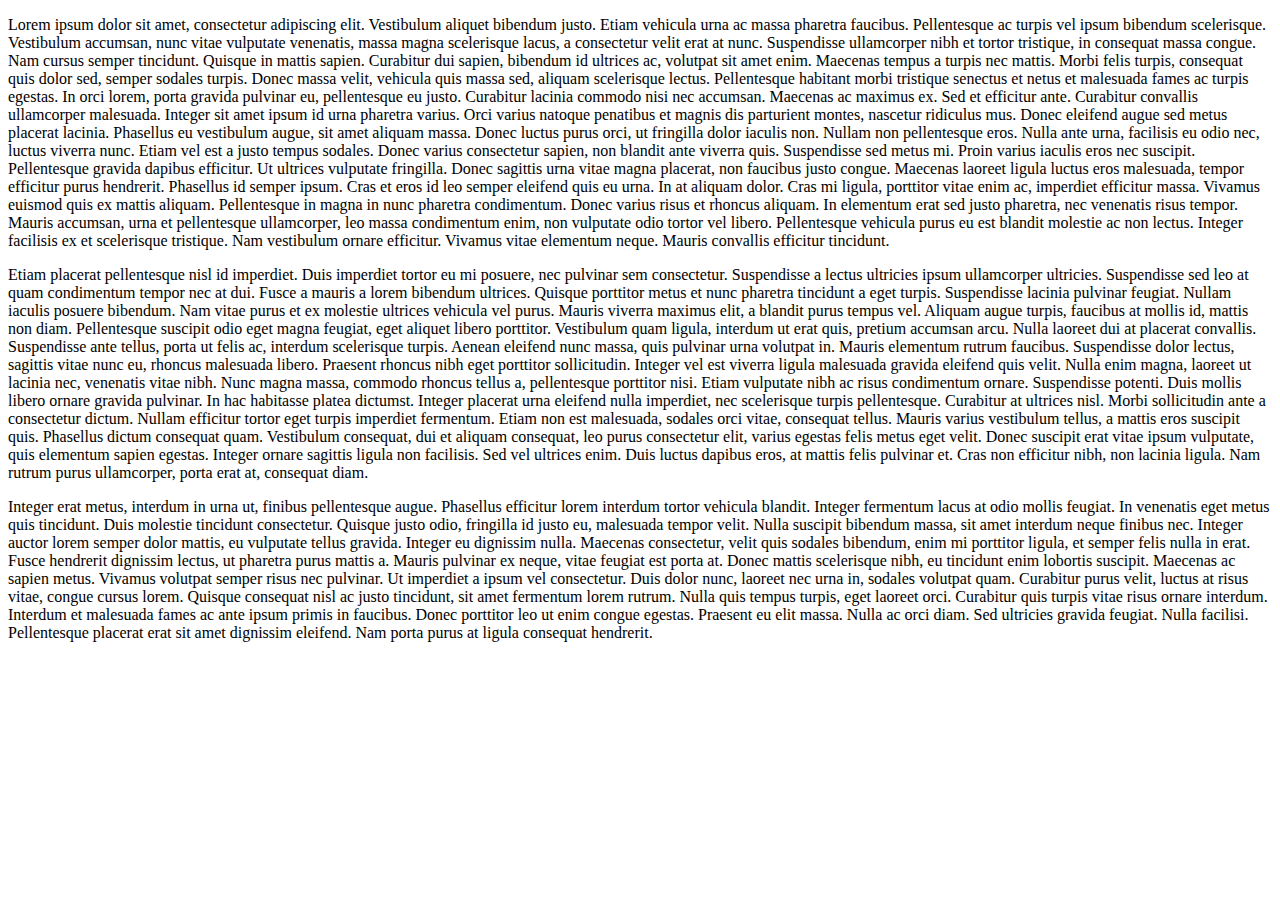
==== index.html @ f7b3c333 "First commit" ====
<!DOCTYPE html>
<html lang="en">
  <head>
    <meta charset="UTF-8" />
    <meta http-equiv="X-UA-Compatible" content="IE=edge" />
    <meta name="viewport" content="width=device-width, initial-scale=1.0" />
    <!-- <link rel="icon" href="" />Notre favicon  -->
    <link href="favicon.ico" rel="icon" type="image/x-icon" />
    <!-- Bootstrap CSS -->
    <link
      href="https://cdn.jsdelivr.net/npm/bootstrap@5.1.3/dist/css/bootstrap.min.css"
      rel="stylesheet"
      integrity="sha384-1BmE4kWBq78iYhFldvKuhfTAU6auU8tT94WrHftjDbrCEXSU1oBoqyl2QvZ6jIW3"
      crossorigin="anonymous"
    />
    <title>Eu - European region countries</title>
  </head>
  <body>
    <nav class="navbar sticky-top navbar-dark bg-dark">
      <span class="navbar-brand mb-0 h1">
        <!-- <img src="eu.png" alt="European Flag" /> -->
      </span>
      <!-- Navbar content -->
    </nav>
    <div>
      <p>
        Lorem ipsum dolor sit amet, consectetur adipiscing elit. Vestibulum
        aliquet bibendum justo. Etiam vehicula urna ac massa pharetra faucibus.
        Pellentesque ac turpis vel ipsum bibendum scelerisque. Vestibulum
        accumsan, nunc vitae vulputate venenatis, massa magna scelerisque lacus,
        a consectetur velit erat at nunc. Suspendisse ullamcorper nibh et tortor
        tristique, in consequat massa congue. Nam cursus semper tincidunt.
        Quisque in mattis sapien. Curabitur dui sapien, bibendum id ultrices ac,
        volutpat sit amet enim. Maecenas tempus a turpis nec mattis. Morbi felis
        turpis, consequat quis dolor sed, semper sodales turpis. Donec massa
        velit, vehicula quis massa sed, aliquam scelerisque lectus. Pellentesque
        habitant morbi tristique senectus et netus et malesuada fames ac turpis
        egestas. In orci lorem, porta gravida pulvinar eu, pellentesque eu
        justo. Curabitur lacinia commodo nisi nec accumsan. Maecenas ac maximus
        ex. Sed et efficitur ante. Curabitur convallis ullamcorper malesuada.
        Integer sit amet ipsum id urna pharetra varius. Orci varius natoque
        penatibus et magnis dis parturient montes, nascetur ridiculus mus. Donec
        eleifend augue sed metus placerat lacinia. Phasellus eu vestibulum
        augue, sit amet aliquam massa. Donec luctus purus orci, ut fringilla
        dolor iaculis non. Nullam non pellentesque eros. Nulla ante urna,
        facilisis eu odio nec, luctus viverra nunc. Etiam vel est a justo tempus
        sodales. Donec varius consectetur sapien, non blandit ante viverra quis.
        Suspendisse sed metus mi. Proin varius iaculis eros nec suscipit.
        Pellentesque gravida dapibus efficitur. Ut ultrices vulputate fringilla.
        Donec sagittis urna vitae magna placerat, non faucibus justo congue.
        Maecenas laoreet ligula luctus eros malesuada, tempor efficitur purus
        hendrerit. Phasellus id semper ipsum. Cras et eros id leo semper
        eleifend quis eu urna. In at aliquam dolor. Cras mi ligula, porttitor
        vitae enim ac, imperdiet efficitur massa. Vivamus euismod quis ex mattis
        aliquam. Pellentesque in magna in nunc pharetra condimentum. Donec
        varius risus et rhoncus aliquam. In elementum erat sed justo pharetra,
        nec venenatis risus tempor. Mauris accumsan, urna et pellentesque
        ullamcorper, leo massa condimentum enim, non vulputate odio tortor vel
        libero. Pellentesque vehicula purus eu est blandit molestie ac non
        lectus. Integer facilisis ex et scelerisque tristique. Nam vestibulum
        ornare efficitur. Vivamus vitae elementum neque. Mauris convallis
        efficitur tincidunt.
      </p>
      Etiam placerat pellentesque nisl id imperdiet. Duis imperdiet tortor eu mi
      posuere, nec pulvinar sem consectetur. Suspendisse a lectus ultricies
      ipsum ullamcorper ultricies. Suspendisse sed leo at quam condimentum
      tempor nec at dui. Fusce a mauris a lorem bibendum ultrices. Quisque
      porttitor metus et nunc pharetra tincidunt a eget turpis. Suspendisse
      lacinia pulvinar feugiat. Nullam iaculis posuere bibendum. Nam vitae purus
      et ex molestie ultrices vehicula vel purus. Mauris viverra maximus elit, a
      blandit purus tempus vel. Aliquam augue turpis, faucibus at mollis id,
      mattis non diam. Pellentesque suscipit odio eget magna feugiat, eget
      aliquet libero porttitor. Vestibulum quam ligula, interdum ut erat quis,
      pretium accumsan arcu. Nulla laoreet dui at placerat convallis.
      Suspendisse ante tellus, porta ut felis ac, interdum scelerisque turpis.
      Aenean eleifend nunc massa, quis pulvinar urna volutpat in. Mauris
      elementum rutrum faucibus. Suspendisse dolor lectus, sagittis vitae nunc
      eu, rhoncus malesuada libero. Praesent rhoncus nibh eget porttitor
      sollicitudin. Integer vel est viverra ligula malesuada gravida eleifend
      quis velit. Nulla enim magna, laoreet ut lacinia nec, venenatis vitae
      nibh. Nunc magna massa, commodo rhoncus tellus a, pellentesque porttitor
      nisi. Etiam vulputate nibh ac risus condimentum ornare. Suspendisse
      potenti. Duis mollis libero ornare gravida pulvinar. In hac habitasse
      platea dictumst. Integer placerat urna eleifend nulla imperdiet, nec
      scelerisque turpis pellentesque. Curabitur at ultrices nisl. Morbi
      sollicitudin ante a consectetur dictum. Nullam efficitur tortor eget
      turpis imperdiet fermentum. Etiam non est malesuada, sodales orci vitae,
      consequat tellus. Mauris varius vestibulum tellus, a mattis eros suscipit
      quis. Phasellus dictum consequat quam. Vestibulum consequat, dui et
      aliquam consequat, leo purus consectetur elit, varius egestas felis metus
      eget velit. Donec suscipit erat vitae ipsum vulputate, quis elementum
      sapien egestas. Integer ornare sagittis ligula non facilisis. Sed vel
      ultrices enim. Duis luctus dapibus eros, at mattis felis pulvinar et. Cras
      non efficitur nibh, non lacinia ligula. Nam rutrum purus ullamcorper,
      porta erat at, consequat diam.
      <p>
        Integer erat metus, interdum in urna ut, finibus pellentesque augue.
        Phasellus efficitur lorem interdum tortor vehicula blandit. Integer
        fermentum lacus at odio mollis feugiat. In venenatis eget metus quis
        tincidunt. Duis molestie tincidunt consectetur. Quisque justo odio,
        fringilla id justo eu, malesuada tempor velit. Nulla suscipit bibendum
        massa, sit amet interdum neque finibus nec. Integer auctor lorem semper
        dolor mattis, eu vulputate tellus gravida. Integer eu dignissim nulla.
        Maecenas consectetur, velit quis sodales bibendum, enim mi porttitor
        ligula, et semper felis nulla in erat. Fusce hendrerit dignissim lectus,
        ut pharetra purus mattis a. Mauris pulvinar ex neque, vitae feugiat est
        porta at. Donec mattis scelerisque nibh, eu tincidunt enim lobortis
        suscipit. Maecenas ac sapien metus. Vivamus volutpat semper risus nec
        pulvinar. Ut imperdiet a ipsum vel consectetur. Duis dolor nunc, laoreet
        nec urna in, sodales volutpat quam. Curabitur purus velit, luctus at
        risus vitae, congue cursus lorem. Quisque consequat nisl ac justo
        tincidunt, sit amet fermentum lorem rutrum. Nulla quis tempus turpis,
        eget laoreet orci. Curabitur quis turpis vitae risus ornare interdum.
        Interdum et malesuada fames ac ante ipsum primis in faucibus. Donec
        porttitor leo ut enim congue egestas. Praesent eu elit massa. Nulla ac
        orci diam. Sed ultricies gravida feugiat. Nulla facilisi. Pellentesque
        placerat erat sit amet dignissim eleifend. Nam porta purus at ligula
        consequat hendrerit.
      </p>
    </div>
  </body>
</html>
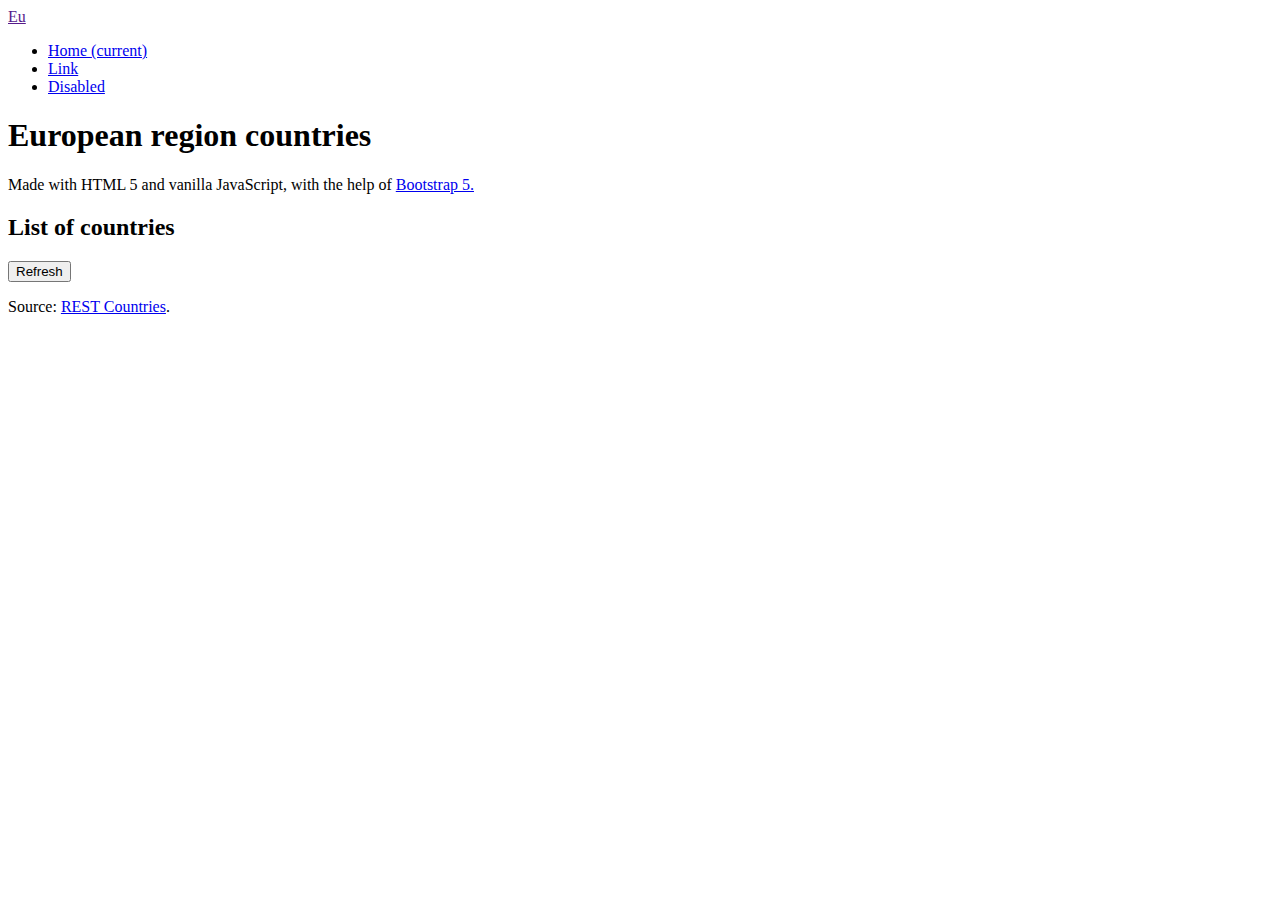
==== commit 3cd55c32: "Commit avant nuit blanche ?" ====
--- a/index.html
+++ b/index.html
@@ -16,107 +16,72 @@
     <title>Eu - European region countries</title>
   </head>
   <body>
-    <nav class="navbar sticky-top navbar-dark bg-dark">
-      <span class="navbar-brand mb-0 h1">
-        <!-- <img src="eu.png" alt="European Flag" /> -->
-      </span>
-      <!-- Navbar content -->
+    <!-- <nav class="navbar sticky-top navbar-expand-xl navbar-dark bg-dark px-4"> -->
+    <!-- dans la classe nav on indique bien que celle-ci sera noire, fixed les dimensions ect -->
+    <!-- <a class="navbar-brand" href="" target="index.html">Eu</a> -->
+
+    <!-- TEST -->
+    <nav class="navbar navbar-expand-md navbar-dark sticky-top bg-dark">
+      <a class="navbar-brand" href="" target="index.html">Eu</a>
+      <div class="collapse navbar-collapse" id="navbarCollapse">
+        <ul class="navbar-nav mr-auto">
+          <li class="nav-item active">
+            <a class="nav-link" href="#"
+              >Home <span class="sr-only">(current)</span></a
+            >
+          </li>
+          <li class="nav-item">
+            <a class="nav-link" href="#">Link</a>
+          </li>
+          <li class="nav-item">
+            <a class="nav-link disabled" href="#">Disabled</a>
+          </li>
+        </ul>
+      </div>
+
+      <!-- target="_blank" ouvre un lien dans un nouvel onglet ou une nouvelle page. -->
+      <!-- <button
+        class="navbar-toggler"
+        type="button"
+        data-toggle="collapse"
+        data-target="#navbarSupportedContent"
+        aria-controls="navbarSupportedContent"
+        aria-expanded="false"
+        aria-label="Toggle navigation"
+      >
+        <span class="navbar-toggler-icon"> </span>
+       
+        <a href="table.html">Table</a>
+        le button et le span permet au texte "Eu" d'agir
+      </button> -->
     </nav>
+
     <div>
-      <p>
-        Lorem ipsum dolor sit amet, consectetur adipiscing elit. Vestibulum
-        aliquet bibendum justo. Etiam vehicula urna ac massa pharetra faucibus.
-        Pellentesque ac turpis vel ipsum bibendum scelerisque. Vestibulum
-        accumsan, nunc vitae vulputate venenatis, massa magna scelerisque lacus,
-        a consectetur velit erat at nunc. Suspendisse ullamcorper nibh et tortor
-        tristique, in consequat massa congue. Nam cursus semper tincidunt.
-        Quisque in mattis sapien. Curabitur dui sapien, bibendum id ultrices ac,
-        volutpat sit amet enim. Maecenas tempus a turpis nec mattis. Morbi felis
-        turpis, consequat quis dolor sed, semper sodales turpis. Donec massa
-        velit, vehicula quis massa sed, aliquam scelerisque lectus. Pellentesque
-        habitant morbi tristique senectus et netus et malesuada fames ac turpis
-        egestas. In orci lorem, porta gravida pulvinar eu, pellentesque eu
-        justo. Curabitur lacinia commodo nisi nec accumsan. Maecenas ac maximus
-        ex. Sed et efficitur ante. Curabitur convallis ullamcorper malesuada.
-        Integer sit amet ipsum id urna pharetra varius. Orci varius natoque
-        penatibus et magnis dis parturient montes, nascetur ridiculus mus. Donec
-        eleifend augue sed metus placerat lacinia. Phasellus eu vestibulum
-        augue, sit amet aliquam massa. Donec luctus purus orci, ut fringilla
-        dolor iaculis non. Nullam non pellentesque eros. Nulla ante urna,
-        facilisis eu odio nec, luctus viverra nunc. Etiam vel est a justo tempus
-        sodales. Donec varius consectetur sapien, non blandit ante viverra quis.
-        Suspendisse sed metus mi. Proin varius iaculis eros nec suscipit.
-        Pellentesque gravida dapibus efficitur. Ut ultrices vulputate fringilla.
-        Donec sagittis urna vitae magna placerat, non faucibus justo congue.
-        Maecenas laoreet ligula luctus eros malesuada, tempor efficitur purus
-        hendrerit. Phasellus id semper ipsum. Cras et eros id leo semper
-        eleifend quis eu urna. In at aliquam dolor. Cras mi ligula, porttitor
-        vitae enim ac, imperdiet efficitur massa. Vivamus euismod quis ex mattis
-        aliquam. Pellentesque in magna in nunc pharetra condimentum. Donec
-        varius risus et rhoncus aliquam. In elementum erat sed justo pharetra,
-        nec venenatis risus tempor. Mauris accumsan, urna et pellentesque
-        ullamcorper, leo massa condimentum enim, non vulputate odio tortor vel
-        libero. Pellentesque vehicula purus eu est blandit molestie ac non
-        lectus. Integer facilisis ex et scelerisque tristique. Nam vestibulum
-        ornare efficitur. Vivamus vitae elementum neque. Mauris convallis
-        efficitur tincidunt.
-      </p>
-      Etiam placerat pellentesque nisl id imperdiet. Duis imperdiet tortor eu mi
-      posuere, nec pulvinar sem consectetur. Suspendisse a lectus ultricies
-      ipsum ullamcorper ultricies. Suspendisse sed leo at quam condimentum
-      tempor nec at dui. Fusce a mauris a lorem bibendum ultrices. Quisque
-      porttitor metus et nunc pharetra tincidunt a eget turpis. Suspendisse
-      lacinia pulvinar feugiat. Nullam iaculis posuere bibendum. Nam vitae purus
-      et ex molestie ultrices vehicula vel purus. Mauris viverra maximus elit, a
-      blandit purus tempus vel. Aliquam augue turpis, faucibus at mollis id,
-      mattis non diam. Pellentesque suscipit odio eget magna feugiat, eget
-      aliquet libero porttitor. Vestibulum quam ligula, interdum ut erat quis,
-      pretium accumsan arcu. Nulla laoreet dui at placerat convallis.
-      Suspendisse ante tellus, porta ut felis ac, interdum scelerisque turpis.
-      Aenean eleifend nunc massa, quis pulvinar urna volutpat in. Mauris
-      elementum rutrum faucibus. Suspendisse dolor lectus, sagittis vitae nunc
-      eu, rhoncus malesuada libero. Praesent rhoncus nibh eget porttitor
-      sollicitudin. Integer vel est viverra ligula malesuada gravida eleifend
-      quis velit. Nulla enim magna, laoreet ut lacinia nec, venenatis vitae
-      nibh. Nunc magna massa, commodo rhoncus tellus a, pellentesque porttitor
-      nisi. Etiam vulputate nibh ac risus condimentum ornare. Suspendisse
-      potenti. Duis mollis libero ornare gravida pulvinar. In hac habitasse
-      platea dictumst. Integer placerat urna eleifend nulla imperdiet, nec
-      scelerisque turpis pellentesque. Curabitur at ultrices nisl. Morbi
-      sollicitudin ante a consectetur dictum. Nullam efficitur tortor eget
-      turpis imperdiet fermentum. Etiam non est malesuada, sodales orci vitae,
-      consequat tellus. Mauris varius vestibulum tellus, a mattis eros suscipit
-      quis. Phasellus dictum consequat quam. Vestibulum consequat, dui et
-      aliquam consequat, leo purus consectetur elit, varius egestas felis metus
-      eget velit. Donec suscipit erat vitae ipsum vulputate, quis elementum
-      sapien egestas. Integer ornare sagittis ligula non facilisis. Sed vel
-      ultrices enim. Duis luctus dapibus eros, at mattis felis pulvinar et. Cras
-      non efficitur nibh, non lacinia ligula. Nam rutrum purus ullamcorper,
-      porta erat at, consequat diam.
-      <p>
-        Integer erat metus, interdum in urna ut, finibus pellentesque augue.
-        Phasellus efficitur lorem interdum tortor vehicula blandit. Integer
-        fermentum lacus at odio mollis feugiat. In venenatis eget metus quis
-        tincidunt. Duis molestie tincidunt consectetur. Quisque justo odio,
-        fringilla id justo eu, malesuada tempor velit. Nulla suscipit bibendum
-        massa, sit amet interdum neque finibus nec. Integer auctor lorem semper
-        dolor mattis, eu vulputate tellus gravida. Integer eu dignissim nulla.
-        Maecenas consectetur, velit quis sodales bibendum, enim mi porttitor
-        ligula, et semper felis nulla in erat. Fusce hendrerit dignissim lectus,
-        ut pharetra purus mattis a. Mauris pulvinar ex neque, vitae feugiat est
-        porta at. Donec mattis scelerisque nibh, eu tincidunt enim lobortis
-        suscipit. Maecenas ac sapien metus. Vivamus volutpat semper risus nec
-        pulvinar. Ut imperdiet a ipsum vel consectetur. Duis dolor nunc, laoreet
-        nec urna in, sodales volutpat quam. Curabitur purus velit, luctus at
-        risus vitae, congue cursus lorem. Quisque consequat nisl ac justo
-        tincidunt, sit amet fermentum lorem rutrum. Nulla quis tempus turpis,
-        eget laoreet orci. Curabitur quis turpis vitae risus ornare interdum.
-        Interdum et malesuada fames ac ante ipsum primis in faucibus. Donec
-        porttitor leo ut enim congue egestas. Praesent eu elit massa. Nulla ac
-        orci diam. Sed ultricies gravida feugiat. Nulla facilisi. Pellentesque
-        placerat erat sit amet dignissim eleifend. Nam porta purus at ligula
-        consequat hendrerit.
-      </p>
+      <!-- //1 -->
+      <div class="px-4">
+        <h1 id="title_main">European region countries</h1>
+        <p class="px-1">
+          Made with HTML 5 and vanilla JavaScript, with the help of
+          <a
+            href="https://getbootstrap.com/docs/5.0/getting-started/introduction/"
+            target="_blank"
+            >Bootstrap 5.</a
+          >
+        </p>
+        <h2>List of countries</h2>
+        <button class="btn btn-sm btn-outline-secondary" type="button">
+          Refresh
+        </button>
+
+        <ul id="list"></ul>
+        <p class="px-1">
+          Source:
+          <a href="https://restcountries.com/" target="_blank">REST Countries</a
+          >.
+        </p>
+      </div>
+
+      <script src="index.js"></script>
     </div>
   </body>
 </html>
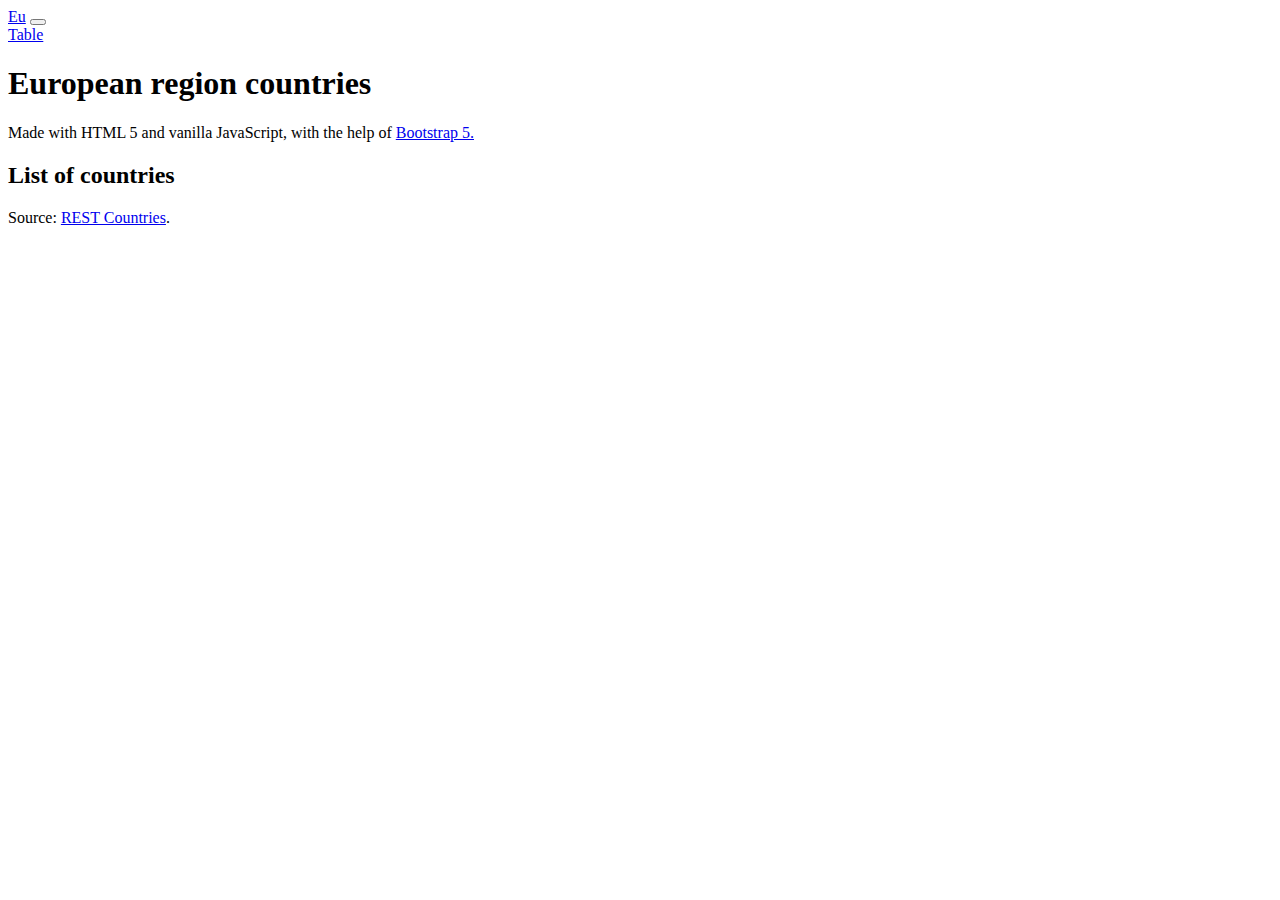
==== commit a015a277: "Dernier Commit" ====
--- a/index.html
+++ b/index.html
@@ -2,17 +2,22 @@
 <html lang="en">
   <head>
     <meta charset="UTF-8" />
-    <meta http-equiv="X-UA-Compatible" content="IE=edge" />
-    <meta name="viewport" content="width=device-width, initial-scale=1.0" />
+    <meta name="viewport" content="width=s, initial-scale=1.0" />
+    <script
+    src="https://cdn.jsdelivr.net/npm/bootstrap@5.1.3/dist/js/bootstrap.bundle.min.js"
+    integrity="sha384-ka7Sk0Gln4gmtz2MlQnikT1wXgYsOg+OMhuP+IlRH9sENBO0LRn5q+8nbTov4+1p"
+    crossorigin="anonymous"
+  ></script>
+  <link
+    href="https://cdn.jsdelivr.net/npm/bootstrap@5.1.3/dist/css/bootstrap.min.css"
+    rel="stylesheet"
+    integrity="sha384-1BmE4kWBq78iYhFldvKuhfTAU6auU8tT94WrHftjDbrCEXSU1oBoqyl2QvZ6jIW3"
+    crossorigin="anonymous"
+  />
     <!-- <link rel="icon" href="" />Notre favicon  -->
     <link href="favicon.ico" rel="icon" type="image/x-icon" />
     <!-- Bootstrap CSS -->
-    <link
-      href="https://cdn.jsdelivr.net/npm/bootstrap@5.1.3/dist/css/bootstrap.min.css"
-      rel="stylesheet"
-      integrity="sha384-1BmE4kWBq78iYhFldvKuhfTAU6auU8tT94WrHftjDbrCEXSU1oBoqyl2QvZ6jIW3"
-      crossorigin="anonymous"
-    />
+  
     <title>Eu - European region countries</title>
   </head>
   <body>
@@ -21,39 +26,26 @@
     <!-- <a class="navbar-brand" href="" target="index.html">Eu</a> -->
 
     <!-- TEST -->
-    <nav class="navbar navbar-expand-md navbar-dark sticky-top bg-dark">
-      <a class="navbar-brand" href="" target="index.html">Eu</a>
-      <div class="collapse navbar-collapse" id="navbarCollapse">
-        <ul class="navbar-nav mr-auto">
-          <li class="nav-item active">
-            <a class="nav-link" href="#"
-              >Home <span class="sr-only">(current)</span></a
-            >
-          </li>
-          <li class="nav-item">
-            <a class="nav-link" href="#">Link</a>
-          </li>
-          <li class="nav-item">
-            <a class="nav-link disabled" href="#">Disabled</a>
-          </li>
-        </ul>
+    <nav class="px-4 container-fluid sticky-top navbar navbar-expand-xl navbar-dark bg-dark">
+      <div class="container-fluid ps-md-0">
+        <a class="navbar-brand text-white" href="index.html">Eu</a>
+        <button
+          class="navbar-toggler"
+          type="button"
+          data-bs-toggle="collapse"
+          data-bs-target="#navbarNavAltMarkup"
+          aria-controls="navbarNavAltMarkup"
+          aria-expanded="false"
+          aria-label="Toggle navigation"
+        >
+          <span class="navbar-toggler-icon"></span>
+        </button>
+        <div class="collapse navbar-collapse" id="navbarNavAltMarkup">
+          <div class="mt-1 d-flex justify-content-start">
+            <a class="navbar-brand text-white" href="table.html">Table</a>
+          </div>
+        </div>
       </div>
-
-      <!-- target="_blank" ouvre un lien dans un nouvel onglet ou une nouvelle page. -->
-      <!-- <button
-        class="navbar-toggler"
-        type="button"
-        data-toggle="collapse"
-        data-target="#navbarSupportedContent"
-        aria-controls="navbarSupportedContent"
-        aria-expanded="false"
-        aria-label="Toggle navigation"
-      >
-        <span class="navbar-toggler-icon"> </span>
-       
-        <a href="table.html">Table</a>
-        le button et le span permet au texte "Eu" d'agir
-      </button> -->
     </nav>
 
     <div>
@@ -69,11 +61,9 @@
           >
         </p>
         <h2>List of countries</h2>
-        <button class="btn btn-sm btn-outline-secondary" type="button">
-          Refresh
-        </button>
 
         <ul id="list"></ul>
+        <div id="refresh"></div>
         <p class="px-1">
           Source:
           <a href="https://restcountries.com/" target="_blank">REST Countries</a
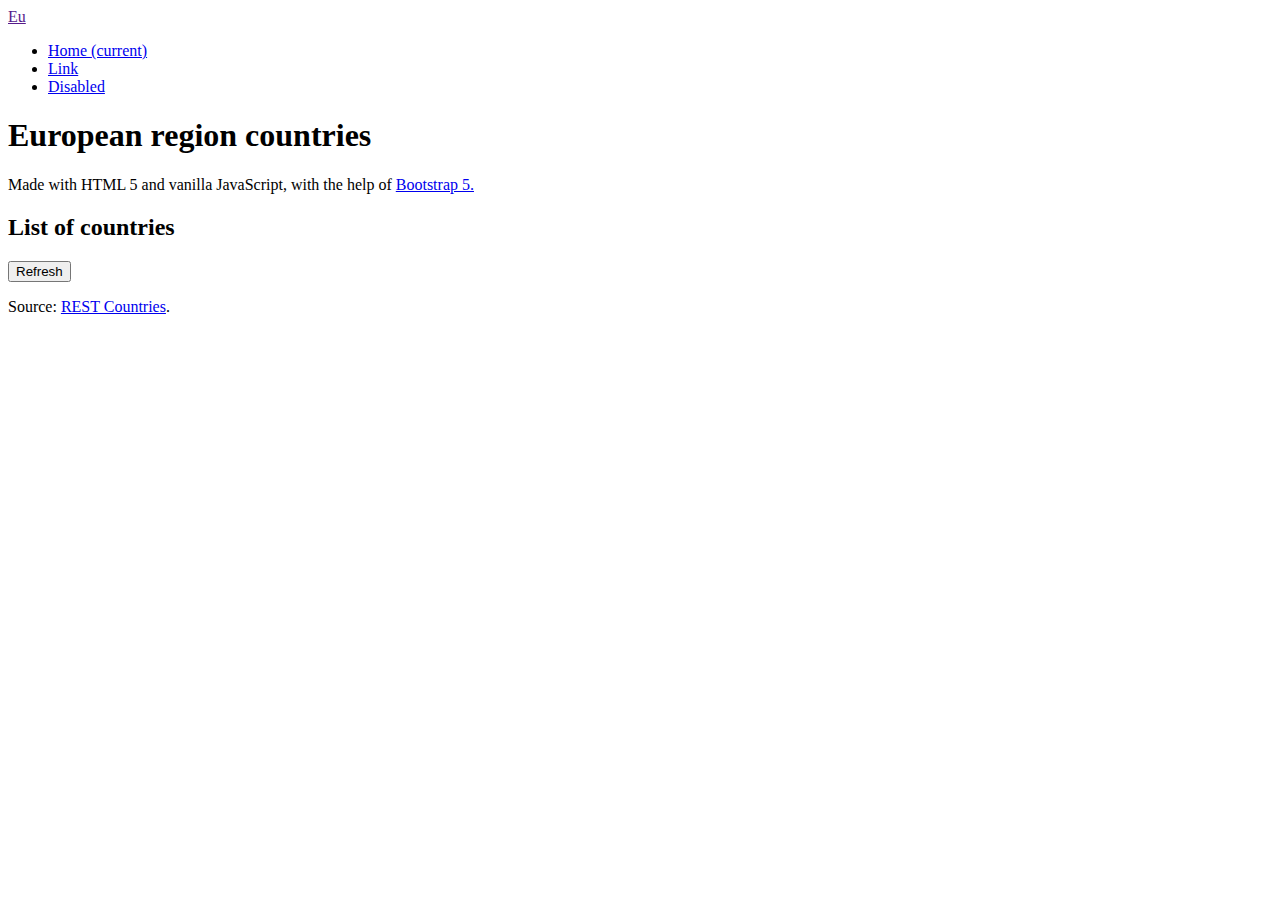
==== commit 6fb710e2: "delete deadcode" ====
--- a/index.html
+++ b/index.html
@@ -2,54 +2,38 @@
 <html lang="en">
   <head>
     <meta charset="UTF-8" />
-    <meta name="viewport" content="width=s, initial-scale=1.0" />
-    <script
-    src="https://cdn.jsdelivr.net/npm/bootstrap@5.1.3/dist/js/bootstrap.bundle.min.js"
-    integrity="sha384-ka7Sk0Gln4gmtz2MlQnikT1wXgYsOg+OMhuP+IlRH9sENBO0LRn5q+8nbTov4+1p"
-    crossorigin="anonymous"
-  ></script>
-  <link
-    href="https://cdn.jsdelivr.net/npm/bootstrap@5.1.3/dist/css/bootstrap.min.css"
-    rel="stylesheet"
-    integrity="sha384-1BmE4kWBq78iYhFldvKuhfTAU6auU8tT94WrHftjDbrCEXSU1oBoqyl2QvZ6jIW3"
-    crossorigin="anonymous"
-  />
-    <!-- <link rel="icon" href="" />Notre favicon  -->
+    <meta http-equiv="X-UA-Compatible" content="IE=edge" />
+    <meta name="viewport" content="width=device-width, initial-scale=1.0" />
     <link href="favicon.ico" rel="icon" type="image/x-icon" />
-    <!-- Bootstrap CSS -->
-  
+    <link
+      href="https://cdn.jsdelivr.net/npm/bootstrap@5.1.3/dist/css/bootstrap.min.css"
+      rel="stylesheet"
+      integrity="sha384-1BmE4kWBq78iYhFldvKuhfTAU6auU8tT94WrHftjDbrCEXSU1oBoqyl2QvZ6jIW3"
+      crossorigin="anonymous"
+    />
     <title>Eu - European region countries</title>
   </head>
   <body>
-    <!-- <nav class="navbar sticky-top navbar-expand-xl navbar-dark bg-dark px-4"> -->
-    <!-- dans la classe nav on indique bien que celle-ci sera noire, fixed les dimensions ect -->
-    <!-- <a class="navbar-brand" href="" target="index.html">Eu</a> -->
-
-    <!-- TEST -->
-    <nav class="px-4 container-fluid sticky-top navbar navbar-expand-xl navbar-dark bg-dark">
-      <div class="container-fluid ps-md-0">
-        <a class="navbar-brand text-white" href="index.html">Eu</a>
-        <button
-          class="navbar-toggler"
-          type="button"
-          data-bs-toggle="collapse"
-          data-bs-target="#navbarNavAltMarkup"
-          aria-controls="navbarNavAltMarkup"
-          aria-expanded="false"
-          aria-label="Toggle navigation"
-        >
-          <span class="navbar-toggler-icon"></span>
-        </button>
-        <div class="collapse navbar-collapse" id="navbarNavAltMarkup">
-          <div class="mt-1 d-flex justify-content-start">
-            <a class="navbar-brand text-white" href="table.html">Table</a>
-          </div>
-        </div>
+    <nav class="navbar navbar-expand-md navbar-dark sticky-top bg-dark">
+      <a class="navbar-brand" href="" target="index.html">Eu</a>
+      <div class="collapse navbar-collapse" id="navbarCollapse">
+        <ul class="navbar-nav mr-auto">
+          <li class="nav-item active">
+            <a class="nav-link" href="#"
+              >Home <span class="sr-only">(current)</span></a
+            >
+          </li>
+          <li class="nav-item">
+            <a class="nav-link" href="#">Link</a>
+          </li>
+          <li class="nav-item">
+            <a class="nav-link disabled" href="#">Disabled</a>
+          </li>
+        </ul>
       </div>
     </nav>
 
     <div>
-      <!-- //1 -->
       <div class="px-4">
         <h1 id="title_main">European region countries</h1>
         <p class="px-1">
@@ -61,9 +45,11 @@
           >
         </p>
         <h2>List of countries</h2>
+        <button class="btn btn-sm btn-outline-secondary" type="button">
+          Refresh
+        </button>
 
         <ul id="list"></ul>
-        <div id="refresh"></div>
         <p class="px-1">
           Source:
           <a href="https://restcountries.com/" target="_blank">REST Countries</a
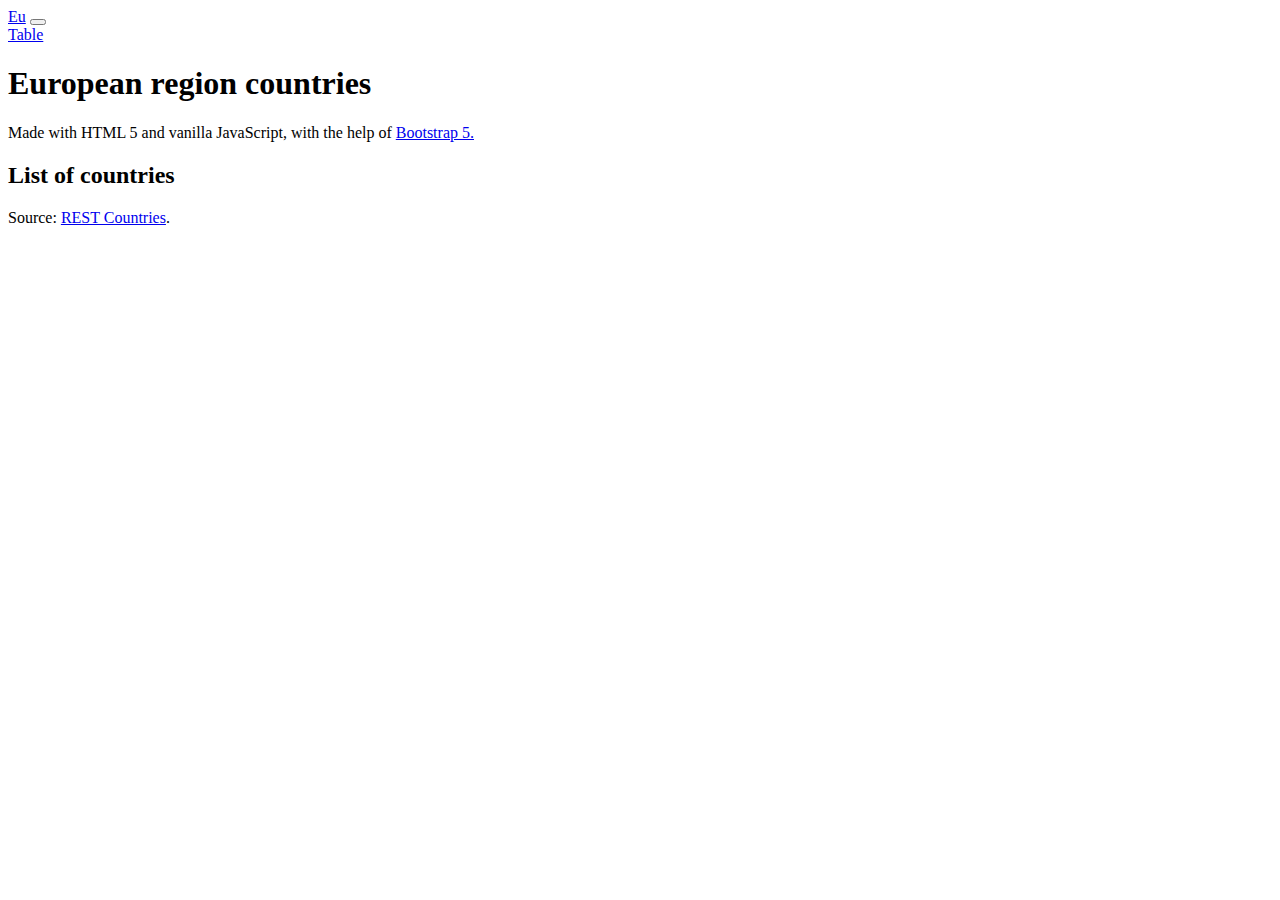
==== commit 2b1a4b56: "Rattrapage d'erreur ?" ====
--- a/index.html
+++ b/index.html
@@ -1,39 +1,55 @@
-<!DOCTYPE html>
 <html lang="en">
   <head>
     <meta charset="UTF-8" />
-    <meta http-equiv="X-UA-Compatible" content="IE=edge" />
-    <meta name="viewport" content="width=device-width, initial-scale=1.0" />
-    <link href="favicon.ico" rel="icon" type="image/x-icon" />
+    <meta name="viewport" content="width=s, initial-scale=1.0" />
+    <script
+      src="https://cdn.jsdelivr.net/npm/bootstrap@5.1.3/dist/js/bootstrap.bundle.min.js"
+      integrity="sha384-ka7Sk0Gln4gmtz2MlQnikT1wXgYsOg+OMhuP+IlRH9sENBO0LRn5q+8nbTov4+1p"
+      crossorigin="anonymous"
+    ></script>
     <link
       href="https://cdn.jsdelivr.net/npm/bootstrap@5.1.3/dist/css/bootstrap.min.css"
       rel="stylesheet"
       integrity="sha384-1BmE4kWBq78iYhFldvKuhfTAU6auU8tT94WrHftjDbrCEXSU1oBoqyl2QvZ6jIW3"
       crossorigin="anonymous"
     />
+    <!-- <link rel="icon" href="" />Notre favicon  -->
+    <link href="favicon.ico" rel="icon" type="image/x-icon" />
+    <!-- Bootstrap CSS -->
     <title>Eu - European region countries</title>
   </head>
   <body>
-    <nav class="navbar navbar-expand-md navbar-dark sticky-top bg-dark">
-      <a class="navbar-brand" href="" target="index.html">Eu</a>
-      <div class="collapse navbar-collapse" id="navbarCollapse">
-        <ul class="navbar-nav mr-auto">
-          <li class="nav-item active">
-            <a class="nav-link" href="#"
-              >Home <span class="sr-only">(current)</span></a
-            >
-          </li>
-          <li class="nav-item">
-            <a class="nav-link" href="#">Link</a>
-          </li>
-          <li class="nav-item">
-            <a class="nav-link disabled" href="#">Disabled</a>
-          </li>
-        </ul>
+    <!-- <nav class="navbar sticky-top navbar-expand-xl navbar-dark bg-dark px-4"> -->
+    <!-- dans la classe nav on indique bien que celle-ci sera noire, fixed les dimensions ect -->
+    <!-- <a class="navbar-brand" href="" target="index.html">Eu</a> -->
+
+    <!-- TEST -->
+    <nav
+      class="px-4 container-fluid sticky-top navbar navbar-expand-xl navbar-dark bg-dark"
+    >
+      <div class="container-fluid ps-md-0">
+        <a class="navbar-brand text-white" href="index.html">Eu</a>
+        <button
+          class="navbar-toggler"
+          type="button"
+          data-bs-toggle="collapse"
+          data-bs-target="#navbarNavAltMarkup"
+          aria-controls="navbarNavAltMarkup"
+          aria-expanded="false"
+          aria-label="Toggle navigation"
+        >
+          <span class="navbar-toggler-icon"></span>
+        </button>
+        <div class="collapse navbar-collapse" id="navbarNavAltMarkup">
+          <div class="mt-1 d-flex justify-content-start">
+            <a class="navbar-brand text-white" href="table.html">Table</a>
+          </div>
+        </div>
       </div>
     </nav>
 
     <div>
+      <!-- //1 -->
       <div class="px-4">
         <h1 id="title_main">European region countries</h1>
         <p class="px-1">
@@ -45,18 +61,15 @@
           >
         </p>
         <h2>List of countries</h2>
-        <button class="btn btn-sm btn-outline-secondary" type="button">
-          Refresh
-        </button>
 
         <ul id="list"></ul>
+        <div id="refresh"></div>
         <p class="px-1">
           Source:
           <a href="https://restcountries.com/" target="_blank">REST Countries</a
           >.
         </p>
       </div>
-
       <script src="index.js"></script>
     </div>
   </body>
